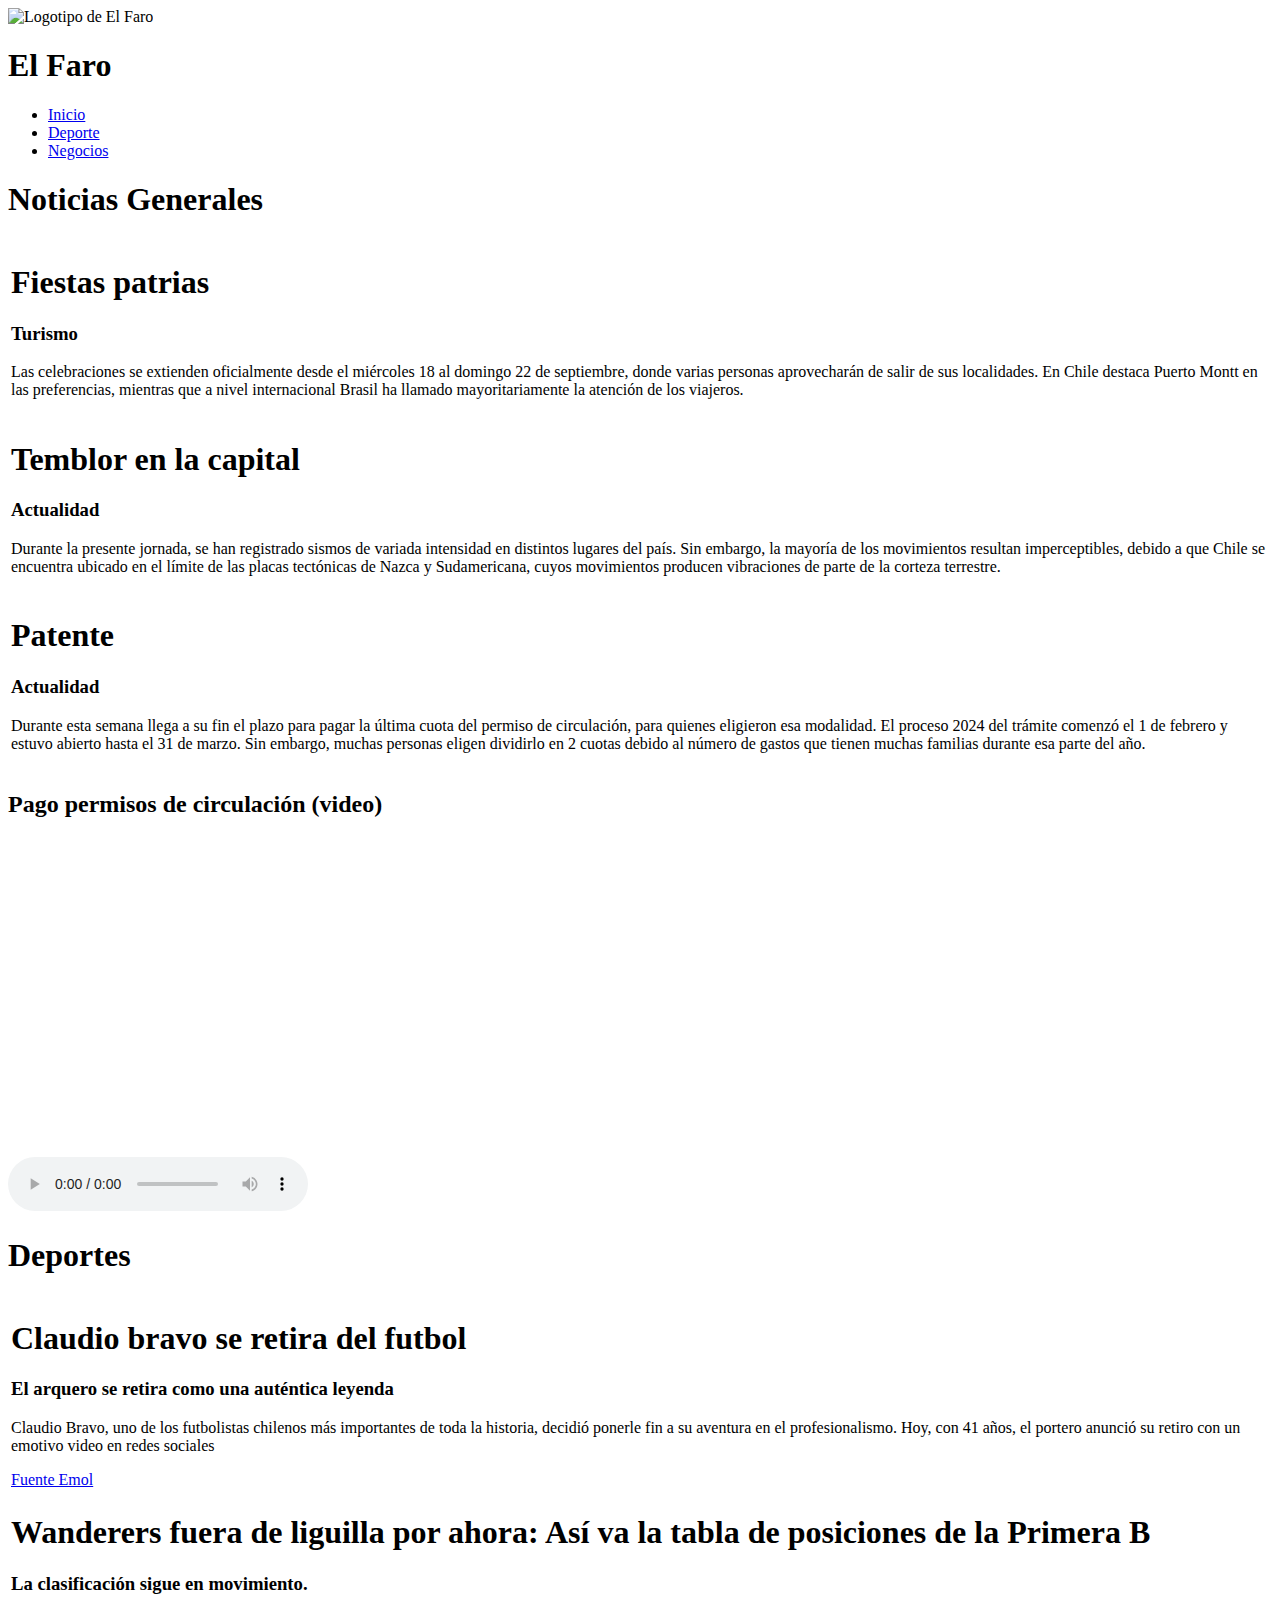
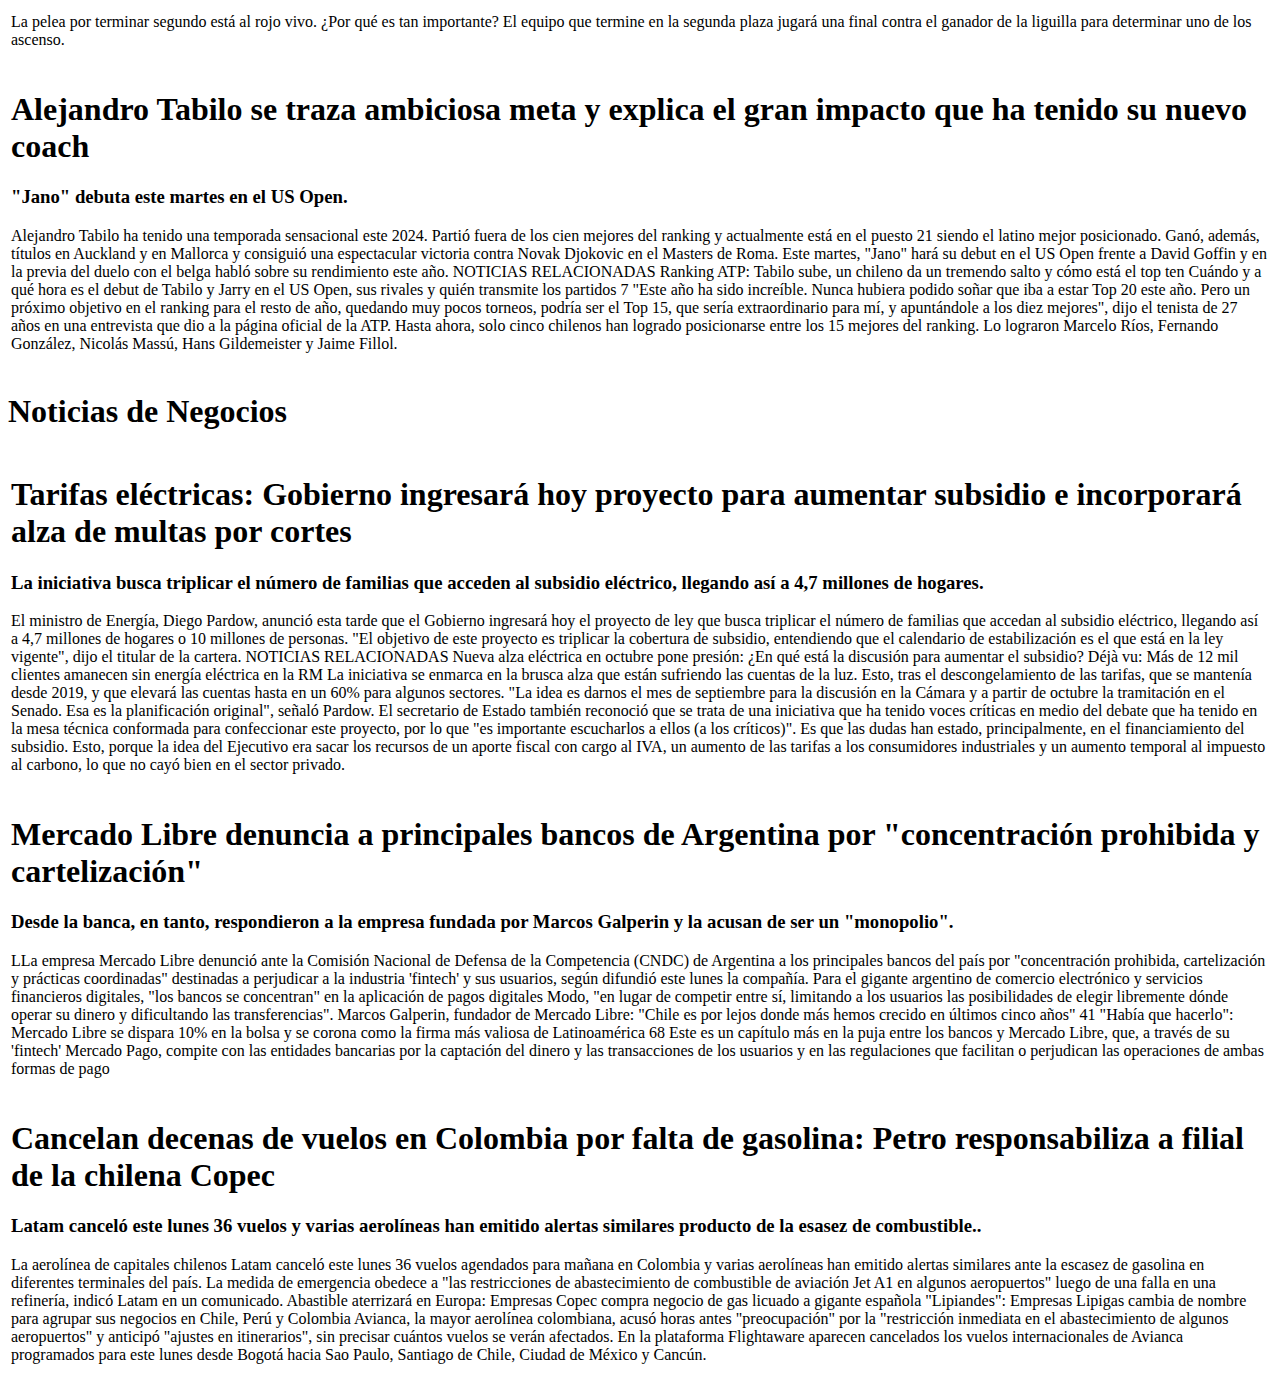
==== index.html @ 87344ebc "Update index.html" ====
<!DOCTYPE html>
<html lang="es">
<head>
    <meta charset="UTF-8">
    <meta name="viewport" content="width=device-width, initial-scale=1.0">
    <title>El Faro</title>
</head>
<body>

    <!-- Encabezado -->
    <header>
        <img src="el faro.jpg" alt="Logotipo de El Faro">
        <h1>El Faro</h1>
    </header>

    <!-- Menú de navegación -->
    <nav>
        <ul>
            <li><a href="#inicio">Inicio</a></li>
            <li><a href="#deporte">Deporte</a></li>
            <li><a href="#negocios">Negocios</a></li>
        </ul>
    </nav>

    <!-- Sección de Noticias Generales -->
    <section id="inicio">
        <h1>Noticias Generales</h1>
        <table>
               
            <tr>
                <td>
                <h1>Fiestas patrias</h1>
                <h3>Turismo</h3>
                <p> Las celebraciones se extienden oficialmente desde el miércoles 18 al domingo 22 de septiembre, donde varias personas aprovecharán de salir de sus localidades. En Chile destaca Puerto Montt en las preferencias, mientras que a nivel internacional Brasil ha llamado mayoritariamente la atención de los viajeros.</p>
                </td>
            </tr>
            <tr>
                <td>
                    <h1>Temblor en la capital</h1>
                    <h3>Actualidad</h3>
                    <p> Durante la presente jornada, se han registrado sismos de variada intensidad en distintos lugares del país.

                        Sin embargo, la mayoría de los movimientos resultan imperceptibles, debido a que Chile se encuentra ubicado en el límite de las placas tectónicas de Nazca y Sudamericana, cuyos movimientos producen vibraciones de parte de la corteza terrestre.</p>
                
                </td>
                
            </tr>
                <td>
                    <h1>Patente</h1>
                    <h3>Actualidad</h3>
                    <p> Durante esta semana llega a su fin el plazo para pagar la última cuota del permiso de circulación, para quienes eligieron esa modalidad.

                        El proceso 2024 del trámite comenzó el 1 de febrero y estuvo abierto hasta el 31 de marzo. Sin embargo, muchas personas eligen dividirlo en 2 cuotas debido al número de gastos que tienen muchas familias durante esa parte del año.</p>
                </td>
                   
            </tr>
           
            
            
        </table>
        <div>
            <h2>Pago permisos de circulación (video)</h2>
            <iframe width="560" height="315" src="https://www.youtube.com/embed/R0aeU0AOZw4?si=eF8sQjwfBRMsLirl" title="YouTube video player" frameborder="0" allow="accelerometer; autoplay; clipboard-write; encrypted-media; gyroscope; picture-in-picture; web-share" referrerpolicy="strict-origin-when-cross-origin" allowfullscreen></iframe>
                    
        </div>
        <div>
            <audio controls>
                <source src="ultimo-minuto-rcn.mp3" type="audio/mpeg">
                 Tu navegador no soporta la etiqueta de audio.
            </audio>
        </div>
        

      
    </section>

    <!-- Sección de Deportes -->
    <section id="deporte">
        <h1>Deportes</h1>
        <table>
            <tr>
                <td>
                    <h1>Claudio bravo se retira del futbol</h1>
                    <h3>El arquero se retira como una auténtica leyenda</h3>
                    <p> Claudio Bravo, uno de los futbolistas chilenos más importantes de toda la historia, decidió ponerle fin a su aventura en el profesionalismo. Hoy, con 41 años, el portero anunció su retiro con un emotivo video en redes sociales</p>

                    <a href=" https://www.emol.com/noticias/Deportes/2024/08/26/1140855/claudio-bravo-retiro-reacciones.html">Fuente Emol</a>

                </td>
                    
            </tr>
                <td>
                    <h1>Wanderers fuera de liguilla por ahora: Así va la tabla de posiciones de la Primera B</h1>
                    <h3>La clasificación sigue en movimiento.</h3>
                    <p> La pelea por terminar segundo está al rojo vivo. ¿Por qué es tan importante? El equipo que termine en la segunda plaza jugará una final contra el ganador de la liguilla para determinar uno de los ascenso.</p>
                </td>
            <tr>
                <td>
                    <h1>Alejandro Tabilo se traza ambiciosa meta y explica el gran impacto que ha tenido su nuevo coach</h1>
                    <h3>"Jano" debuta este martes en el US Open.</h3>
                    <p> Alejandro Tabilo ha tenido una temporada sensacional este 2024. Partió fuera de los cien mejores del ranking y actualmente está en el puesto 21 siendo el latino mejor posicionado. Ganó, además, títulos en Auckland y en Mallorca y consiguió una espectacular victoria contra Novak Djokovic en el Masters de Roma. Este martes, "Jano" hará su debut en el US Open frente a David Goffin y en la previa del duelo con el belga habló sobre su rendimiento este año. NOTICIAS RELACIONADAS Ranking ATP: Tabilo sube, un chileno da un tremendo salto y cómo está el top ten Cuándo y a qué hora es el debut de Tabilo y Jarry en el US Open, sus rivales y quién transmite los partidos 7 "Este año ha sido increíble. Nunca hubiera podido soñar que iba a estar Top 20 este año. Pero un próximo objetivo en el ranking para el resto de año, quedando muy pocos torneos, podría ser el Top 15, que sería extraordinario para mí, y apuntándole a los diez mejores", dijo el tenista de 27 años en una entrevista que dio a la página oficial de la ATP. Hasta ahora, solo cinco chilenos han logrado posicionarse entre los 15 mejores del ranking. Lo lograron Marcelo Ríos, Fernando González, Nicolás Massú, Hans Gildemeister y Jaime Fillol.

                    </p>
                </td>
            </tr>
            
                
        
            
        </table>
    </section>

    <!-- Sección de Negocios -->
    <section id="negocios">
        <h1>Noticias de Negocios</h1>
        <table>
            
            
            <tr>
                <td>
                    <h1>Tarifas eléctricas: Gobierno ingresará hoy proyecto para aumentar subsidio e incorporará alza de multas por cortes</h1>
                    <h3>La iniciativa busca triplicar el número de familias que acceden al subsidio eléctrico, llegando así a 4,7 millones de hogares.</h3>
                    <p> El ministro de Energía, Diego Pardow, anunció esta tarde que el Gobierno ingresará hoy el proyecto de ley que busca triplicar el número de familias que accedan al subsidio eléctrico, llegando así a 4,7 millones de hogares o 10 millones de personas. "El objetivo de este proyecto es triplicar la cobertura de subsidio, entendiendo que el calendario de estabilización es el que está en la ley vigente", dijo el titular de la cartera. NOTICIAS RELACIONADAS Nueva alza eléctrica en octubre pone presión: ¿En qué está la discusión para aumentar el subsidio? Déjà vu: Más de 12 mil clientes amanecen sin energía eléctrica en la RM La iniciativa se enmarca en la brusca alza que están sufriendo las cuentas de la luz. Esto, tras el descongelamiento de las tarifas, que se mantenía desde 2019, y que elevará las cuentas hasta en un 60% para algunos sectores. "La idea es darnos el mes de septiembre para la discusión en la Cámara y a partir de octubre la tramitación en el Senado. Esa es la planificación original", señaló Pardow. El secretario de Estado también reconoció que se trata de una iniciativa que ha tenido voces críticas en medio del debate que ha tenido en la mesa técnica conformada para confeccionar este proyecto, por lo que "es importante escucharlos a ellos (a los críticos)". Es que las dudas han estado, principalmente, en el financiamiento del subsidio. Esto, porque la idea del Ejecutivo era sacar los recursos de un aporte fiscal con cargo al IVA, un aumento de las tarifas a los consumidores industriales y un aumento temporal al impuesto al carbono, lo que no cayó bien en el sector privado.

                    </p>
                </td>
                    

            </tr>
            <tr>
                <td>
                    <h1>Mercado Libre denuncia a principales bancos de Argentina por "concentración prohibida y cartelización"</h1>
                    <h3>Desde la banca, en tanto, respondieron a la empresa fundada por Marcos Galperin y la acusan de ser un "monopolio".</h3>
                    <p> LLa empresa Mercado Libre denunció ante la Comisión Nacional de Defensa de la Competencia (CNDC) de Argentina a los principales bancos del país por "concentración prohibida, cartelización y prácticas coordinadas" destinadas a perjudicar a la industria 'fintech' y sus usuarios, según difundió este lunes la compañía. Para el gigante argentino de comercio electrónico y servicios financieros digitales, "los bancos se concentran" en la aplicación de pagos digitales Modo, "en lugar de competir entre sí, limitando a los usuarios las posibilidades de elegir libremente dónde operar su dinero y dificultando las transferencias". Marcos Galperin, fundador de Mercado Libre: "Chile es por lejos donde más hemos crecido en últimos cinco años" 41 "Había que hacerlo": Mercado Libre se dispara 10% en la bolsa y se corona como la firma más valiosa de Latinoamérica 68 Este es un capítulo más en la puja entre los bancos y Mercado Libre, que, a través de su 'fintech' Mercado Pago, compite con las entidades bancarias por la captación del dinero y las transacciones de los usuarios y en las regulaciones que facilitan o perjudican las operaciones de ambas formas de pago
                    </p>
                </td>
                    
            </tr>
            <tr>
                <td>
                    <h1>Cancelan decenas de vuelos en Colombia por falta de gasolina: Petro responsabiliza a filial de la chilena Copec</h1>
                    <h3>Latam canceló este lunes 36 vuelos y varias aerolíneas han emitido alertas similares producto de la esasez de combustible..</h3>
                    <p> La aerolínea de capitales chilenos Latam canceló este lunes 36 vuelos agendados para mañana en Colombia y varias aerolíneas han emitido alertas similares ante la escasez de gasolina en diferentes terminales del país. La medida de emergencia obedece a "las restricciones de abastecimiento de combustible de aviación Jet A1 en algunos aeropuertos" luego de una falla en una refinería, indicó Latam en un comunicado. Abastible aterrizará en Europa: Empresas Copec compra negocio de gas licuado a gigante española "Lipiandes": Empresas Lipigas cambia de nombre para agrupar sus negocios en Chile, Perú y Colombia Avianca, la mayor aerolínea colombiana, acusó horas antes "preocupación" por la "restricción inmediata en el abastecimiento de algunos aeropuertos" y anticipó "ajustes en itinerarios", sin precisar cuántos vuelos se verán afectados. En la plataforma Flightaware aparecen cancelados los vuelos internacionales de Avianca programados para este lunes desde Bogotá hacia Sao Paulo, Santiago de Chile, Ciudad de México y Cancún.
                        

                    </p>
                </td>
                    
         </tr>
            
                
           
            
        </table>
    </section>

</body>
</html>
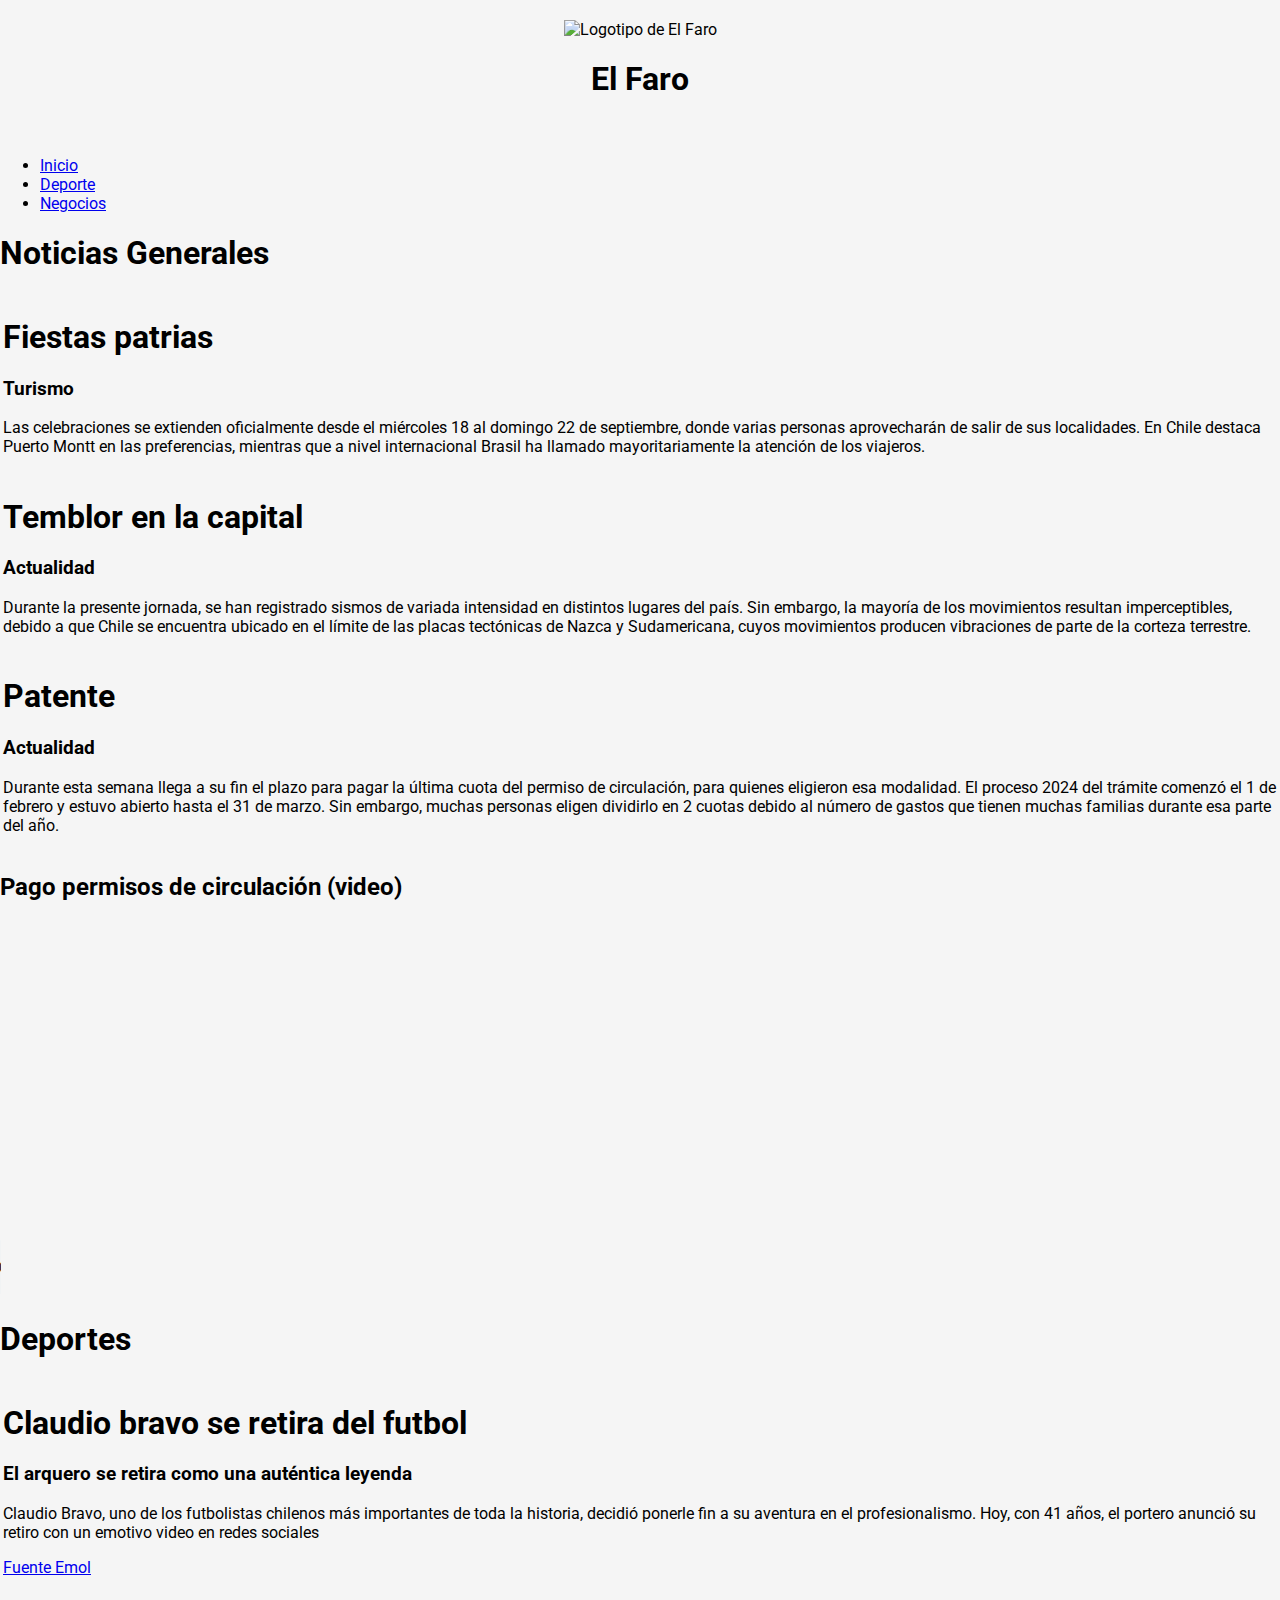
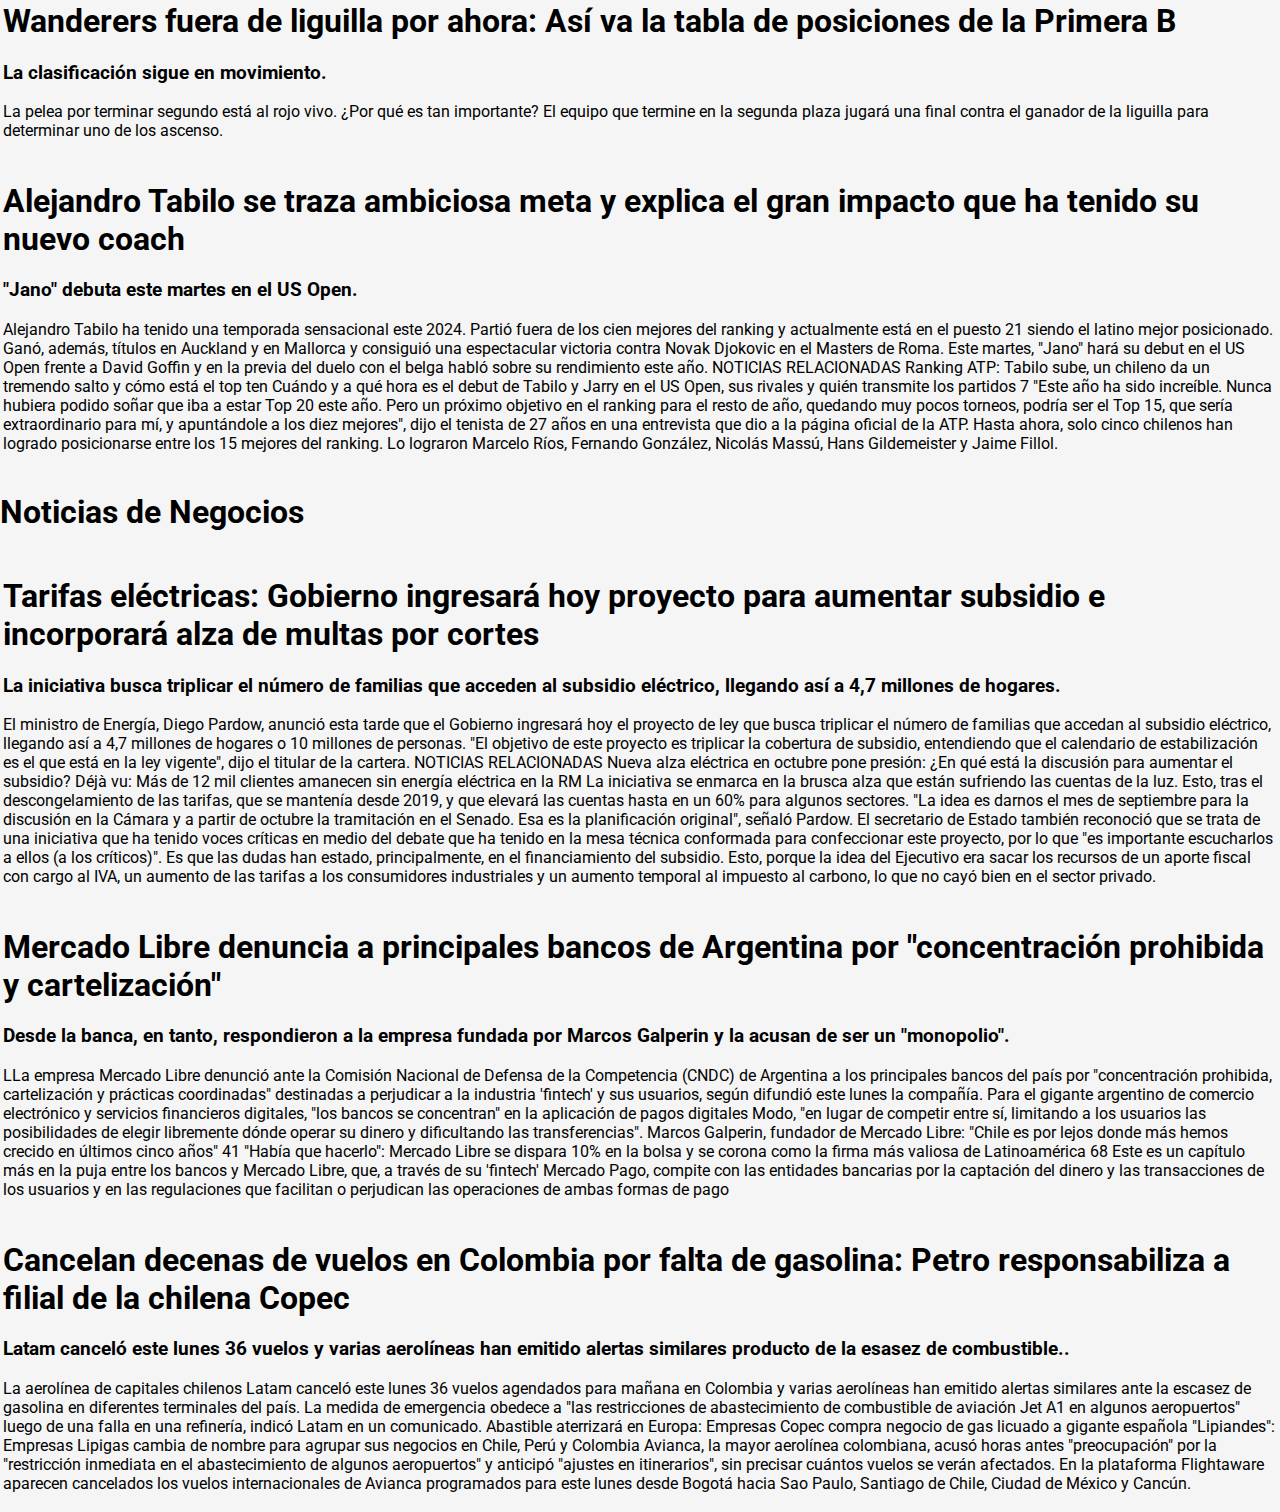
==== commit ee9ed182: "Update index.html" ====
--- a/index.html
+++ b/index.html
@@ -4,6 +4,26 @@
     <meta charset="UTF-8">
     <meta name="viewport" content="width=device-width, initial-scale=1.0">
     <title>El Faro</title>
+    <link rel="preconnect" href="https://fonts.googleapis.com">
+    <link rel="preconnect" href="https://fonts.gstatic.com" crossorigin>
+    <link href="https://fonts.googleapis.com/css2?family=Roboto:ital,wght@0,100;0,300;0,400;0,500;0,700;0,900;1,100;1,300;1,400;1,500;1,700;1,900&display=swap" rel="stylesheet">
+    <style>
+        body {
+                font-family: 'Roboto', sans-serif;
+                background-color: #f5f5f5;
+                margin: 0;
+                padding: 0;
+            }
+        header {
+            text-align: center;
+            padding: 20px;
+        }
+
+            h1, h2, h3 {
+            font-weight: 700;
+        }
+
+    </style>
 </head>
 <body>
 
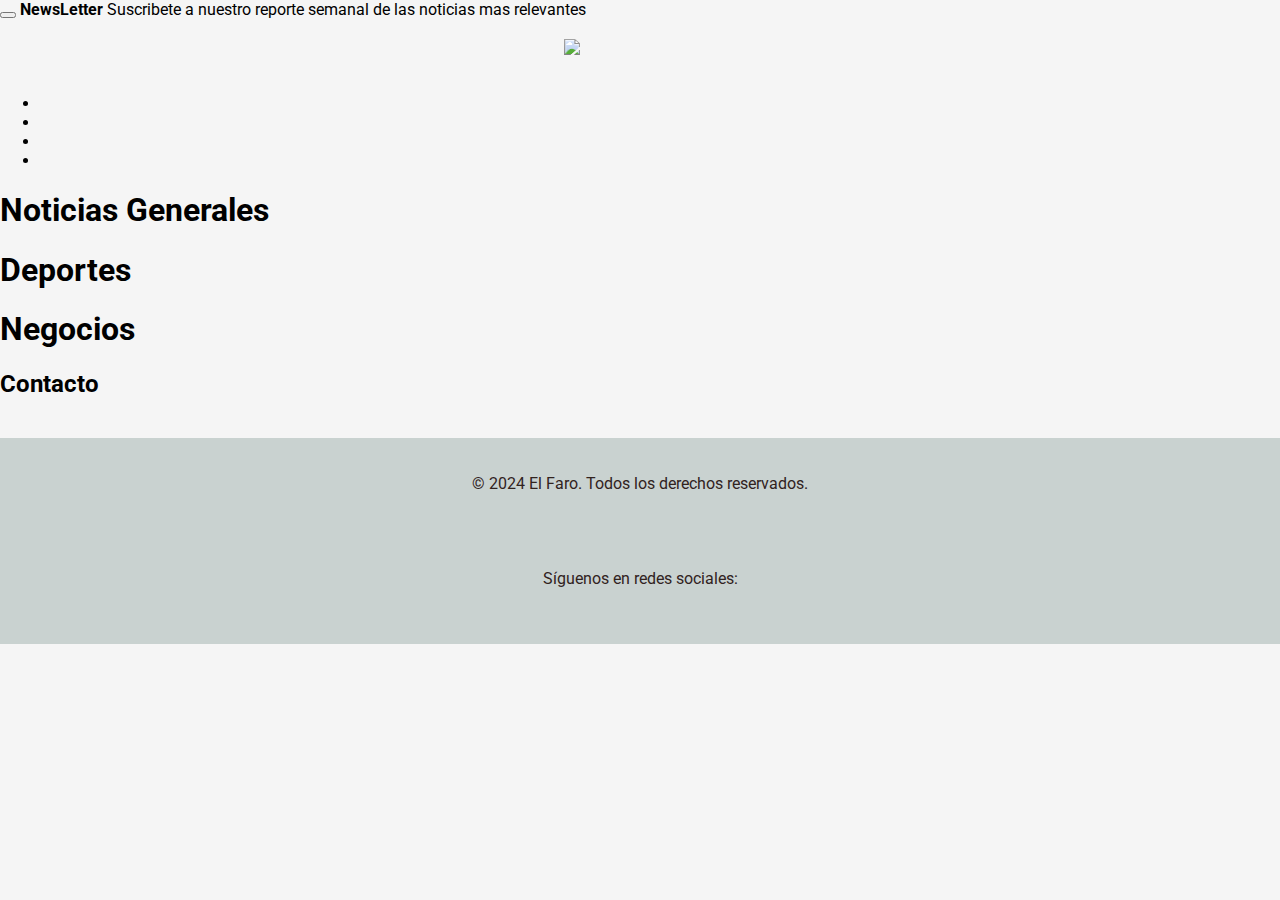
==== commit 86e44065: "Add files via upload" ====
--- a/index.html
+++ b/index.html
@@ -4,175 +4,233 @@
     <meta charset="UTF-8">
     <meta name="viewport" content="width=device-width, initial-scale=1.0">
     <title>El Faro</title>
+    <link rel="stylesheet" href="https://cdn.jsdelivr.net/npm/bulma@0.9.3/css/bulma.min.css">
+    <link rel="stylesheet" href="styles.css">
     <link rel="preconnect" href="https://fonts.googleapis.com">
     <link rel="preconnect" href="https://fonts.gstatic.com" crossorigin>
     <link href="https://fonts.googleapis.com/css2?family=Roboto:ital,wght@0,100;0,300;0,400;0,500;0,700;0,900;1,100;1,300;1,400;1,500;1,700;1,900&display=swap" rel="stylesheet">
-    <style>
-        body {
-                font-family: 'Roboto', sans-serif;
-                background-color: #f5f5f5;
-                margin: 0;
-                padding: 0;
-            }
-        header {
-            text-align: center;
-            padding: 20px;
-        }
-
-            h1, h2, h3 {
-            font-weight: 700;
-        }
-
-    </style>
+    <!-- Incluir jQuery desde CDN -->
+    <script src="https://code.jquery.com/jquery-3.6.0.min.js"></script>
 </head>
 <body>
+    <!-- Sección superior de avisos -->
+    <div class="notification is-info">
+        <button class="delete"></button>
+        <strong>NewsLetter</strong> Suscribete a nuestro reporte semanal de las noticias mas relevantes
+    </div>
 
     <!-- Encabezado -->
-    <header>
-        <img src="el faro.jpg" alt="Logotipo de El Faro">
-        <h1>El Faro</h1>
-    </header>
+    <header class="navbar is-primary">
+        <div class="navbar-brand">
+          <a class="navbar-item">
+            <img src="el_faro.jpg" alt="Logotipo de El Faro" width="112" height="28">
+          </a>
+        </div>
+        <div class="navbar-end">
+          <div class="navbar-item">
+            <div id="reloj" class="is-size-4 has-text-white"></div>
+          </div>
+        </div>
+      </header>
 
     <!-- Menú de navegación -->
-    <nav>
+   
+    <div class="tabs is-centered">
         <ul>
-            <li><a href="#inicio">Inicio</a></li>
-            <li><a href="#deporte">Deporte</a></li>
-            <li><a href="#negocios">Negocios</a></li>
+          <li class="is-active"><a href="#inicio">Inicio</a></li>
+          <li><a href="#deporte">Deporte</a></li>
+          <li><a href="#negocios">Negocios</a></li>
+          <li><a href="#contacto">Contacto</a></li>
         </ul>
-    </nav>
+      </div>
+      
 
     <!-- Sección de Noticias Generales -->
-    <section id="inicio">
-        <h1>Noticias Generales</h1>
-        <table>
-               
-            <tr>
-                <td>
-                <h1>Fiestas patrias</h1>
-                <h3>Turismo</h3>
-                <p> Las celebraciones se extienden oficialmente desde el miércoles 18 al domingo 22 de septiembre, donde varias personas aprovecharán de salir de sus localidades. En Chile destaca Puerto Montt en las preferencias, mientras que a nivel internacional Brasil ha llamado mayoritariamente la atención de los viajeros.</p>
-                </td>
-            </tr>
-            <tr>
-                <td>
-                    <h1>Temblor en la capital</h1>
-                    <h3>Actualidad</h3>
-                    <p> Durante la presente jornada, se han registrado sismos de variada intensidad en distintos lugares del país.
-
-                        Sin embargo, la mayoría de los movimientos resultan imperceptibles, debido a que Chile se encuentra ubicado en el límite de las placas tectónicas de Nazca y Sudamericana, cuyos movimientos producen vibraciones de parte de la corteza terrestre.</p>
-                
-                </td>
-                
-            </tr>
-                <td>
-                    <h1>Patente</h1>
-                    <h3>Actualidad</h3>
-                    <p> Durante esta semana llega a su fin el plazo para pagar la última cuota del permiso de circulación, para quienes eligieron esa modalidad.
-
-                        El proceso 2024 del trámite comenzó el 1 de febrero y estuvo abierto hasta el 31 de marzo. Sin embargo, muchas personas eligen dividirlo en 2 cuotas debido al número de gastos que tienen muchas familias durante esa parte del año.</p>
-                </td>
-                   
-            </tr>
+ 
+      
+    <div class="seccion">
+        <h1 class="titulo-seccion">Noticias Generales</h1>
+        <section id="inicio">
+            <!-- Formulario para agregar artículos -->
+            <form id="formArticulos">
+                <label for="titulo">Título:</label>
+                <input type="text" id="titulo" required>
+                <label for="descripcion">Descripción:</label>
+                <input type="text" id="descripcion" required>
+                <button type="submit">Agregar artículo</button>
+            </form>
+
+            <!-- Contador de artículos -->
+            <p>Artículos en total: <span id="contadorArticulos">3</span></p>
            
-            
-            
-        </table>
-        <div>
-            <h2>Pago permisos de circulación (video)</h2>
-            <iframe width="560" height="315" src="https://www.youtube.com/embed/R0aeU0AOZw4?si=eF8sQjwfBRMsLirl" title="YouTube video player" frameborder="0" allow="accelerometer; autoplay; clipboard-write; encrypted-media; gyroscope; picture-in-picture; web-share" referrerpolicy="strict-origin-when-cross-origin" allowfullscreen></iframe>
+
+            <table id="listaArticulos">
+                <tr>
+                    <td>
+                        <h1 class="titulo">Fiestas patrias</h1>
+                        <div class="descripcion">
+                            <h3>Turismo</h3>
+                            <p>Las celebraciones se extienden desde el miércoles 18 al domingo 22 de septiembre...</p>
+                        </div>
+                    </td>
+                </tr>
+                <tr>
+                    <td>
+                        <h1 class="titulo">Temblor en la capital</h1>
+                        <div class="descripcion">
+                            <h3>Actualidad</h3>
+                            <p>Durante la presente jornada, se han registrado sismos de variada intensidad...</p>
+                        </div>
+                    </td>
+                </tr>
+                <tr>
+                    <td>
+                        <h1 class="titulo">Patente</h1>
+                        <div class="descripcion">
+                            <h3>Actualidad</h3>
+                            <p>Durante esta semana llega a su fin el plazo para pagar la última cuota del permiso...</p>
+                            <h2>Pago permisos de circulación (video)</h2>
+                            <iframe width="560" height="315" src="https://www.youtube.com/embed/R0aeU0AOZw4?si=eF8sQjwfBRMsLirl" title="YouTube video player" frameborder="0" allow="accelerometer; autoplay; clipboard-write; encrypted-media; gyroscope; picture-in-picture; web-share" referrerpolicy="strict-origin-when-cross-origin" allowfullscreen></iframe>
+                                    
+                        </div>
                     
-        </div>
-        <div>
-            <audio controls>
-                <source src="ultimo-minuto-rcn.mp3" type="audio/mpeg">
-                 Tu navegador no soporta la etiqueta de audio.
-            </audio>
-        </div>
-        
-
+                    </td>
+                </tr>
+            </table>
+        </section>
+    </div>
+    <div class="seccion">
+    </div>
+        <h1 class="titulo-seccion">Deportes</h1>
+        <section id="deporte">
+            <!-- Formulario para agregar artículos -->
+            <form id="formArticulos">
+                <label for="titulo">Título:</label>
+                <input type="text" id="titulo" required>
+                <label for="descripcion">Descripción:</label>
+                <input type="text" id="descripcion" required>
+                <button type="submit">Agregar artículo</button>
+            </form>
+
+            <!-- Contador de artículos -->
+            <p>Artículos en total: <span id="contadorArticulos">3</span></p>
+
+            <table id="listaArticulos">
+                <tr>
+                    <td>
+                        <h1 class="titulo">Claudio bravo se retira del futbol</h1>
+                        <div class="descripcion">
+                            <h3>El arquero se retira como una auténtica leyenda</h3>
+                            <p>Claudio Bravo, uno de los futbolistas chilenos más importantes de toda la historia, decidió ponerle fin a su aventura en el profesionalismo. Hoy, con 41 años, el portero anunció su retiro con un emotivo video en redes sociales</p>
+                            <a href=" https://www.emol.com/noticias/Deportes/2024/08/26/1140855/claudio-bravo-retiro-reacciones.html">Fuente Emol</a>
+                        </div>
+                    </td>
+                </tr>
+                <tr>
+                    <td>
+                        <h1 class="titulo">Wanderers fuera de liguilla por ahora: Así va la tabla de posiciones de la Primera B</h1>
+                        <div class="descripcion">
+                            <h3>La clasificación sigue en movimiento.</h3>
+                            <p>La pelea por terminar segundo está al rojo vivo. ¿Por qué es tan importante? El equipo que termine en la segunda plaza jugará una final contra el ganador de la liguilla para determi...</p>
+                        </div>
+                    </td>
+                </tr>
+                <tr>
+                    <td>
+                        <h1 class="titulo">Alejandro Tabilo se traza ambiciosa meta y explica el gran impacto que ha tenido su nuevo coach</h1>
+                        <div class="descripcion">
+                            <h3>"Jano" debuta este martes en el US Open.</h3>
+                            <p>Alejandro Tabilo ha tenido una temporada sensacional este 2024. Partió fuera de los cien mejores del ranking y actualmente está en el puesto 21 siendo el latino mejor posicionado. Ganó, además, títulos en Auckland y en Mallorca y consiguió una espectacular victoria contra Novak Djokovic en el Masters de Roma. Este martes, "Jano" hará su debut en el US Open frente a David Goffin y en la previa del duelo con el belga habló sobre su rendimiento este año. NOTICIAS RELACIONADAS Ranking ATP: Tabilo sube, un chileno da un tremendo salto y cómo está el top ten Cuándo y a qué hora es el debut de Tabilo y Jarry en el US Open, sus rivales y quién transmite los partidos 7 "Este año ha sido increíble. Nunca hubiera podido soñar que iba a estar Top 20 este año. Pero un próximo objetivo en el ranking para el resto de año, quedando muy pocos torneos, podría ser el Top 15, que sería extraordinario para mí, y apuntándole a los diez mejores", dijo el tenista de 27 años en una entrevista que dio a la página oficial de la ATP. Hasta ahora, solo cinco chilenos han logrado posicionarse entre los 15 mejores del ranking. Lo lograron Marcelo Ríos, Fernando González, Nicolás Massú, Hans Gildemeister y Jaime Fillol</p>
+                        </div>
+                    </td>
+                </tr>
+            </table>
+        </section>
+    </div>
+    
       
+    <div class="seccion"></div>
+        <h1 class="titulo-seccion">Negocios</h1>
+        <section id="negocios">
+            <!-- Formulario para agregar artículos -->
+            <form id="formArticulos">
+                <label for="titulo">Título:</label>
+                <input type="text" id="titulo" required>
+                <label for="descripcion">Descripción:</label>
+                <input type="text" id="descripcion" required>
+                <button type="submit">Agregar artículo</button>
+            </form>
+
+            <!-- Contador de artículos -->
+            <p>Artículos en total: <span id="contadorArticulos">3</span></p>
+
+            <table id="listaArticulos">
+                <tr>
+                    <td>
+                        <h1 class="titulo">Tarifas eléctricas: Gobierno ingresará hoy proyecto para aumentar subsidio e incorporará alza de multas por cortes</h1>
+                        <div class="descripcion">
+                            <h3>La iniciativa busca triplicar el número de familias que acceden al subsidio eléctrico, llegando así a 4,7 millones de hogares.</h3>
+                            <p>El ministro de Energía, Diego Pardow, anunció esta tarde que el Gobierno ingresará hoy el proyecto de ley que busca triplicar el número de familias que accedan al subsidio eléctrico...</p>
+                        </div>
+                    </td>
+                </tr>
+                <tr>
+                    <td>
+                        <h1 class="titulo">Mercado Libre denuncia a principales bancos de Argentina por "concentración prohibida y cartelización</h1>
+                        <div class="descripcion">
+                            <h3>Desde la banca, en tanto, respondieron a la empresa fundada por Marcos Galperin y la acusan de ser un "monopolio".</h3>
+                            <p>La empresa Mercado Libre denunció ante la Comisión Nacional de Defensa de la Competencia (CNDC) de Argentina a los principales bancos del país por "concentración prohibida, cartelización y prácticas coordinadas" destinadas a perjudicar a la industria 'fintech' y sus usuarios, según difundió este lunes la compañía. Para el gigante argentino de comercio electrónico y servicios financieros digitales, "los bancos se concentran" en la aplicación de pagos digitales Modo, "en lugar de competir entre sí, limitando a los usuarios las posibilidades de elegir libremente dónde operar su dinero y dificultando las transferencias". Marcos Galperin, fundador de Mercado Libre: "Chile es por lejos donde más hemos crecido en últimos cinco años" 41 "Había que hacerlo": Mercado Libre se dispara 10% en la bolsa y se corona como la firma más valiosa de Latinoamérica 68 Este es un capítulo más en la puja entre los bancos y Mercado Libre, que, a través de su 'fintech' Mercado Pago, compite con las entidades bancarias por la captación del dinero y las transacciones de los usuarios y en las regulaciones que facilitan o perjudican las operaciones de ambas formas...</p>
+                        </div>
+                    </td>
+                </tr>
+                <tr>
+                    <td>
+                        <h1 class="titulo">Cancelan decenas de vuelos en Colombia por falta de gasolina: Petro responsabiliza a filial de la chilena Copec</h1>
+                        <div class="descripcion">
+                            <h3>Latam canceló este lunes 36 vuelos y varias aerolíneas han emitido alertas similares producto de la esasez de combustible</h3>
+                            <p>La aerolínea de capitales chilenos Latam canceló este lunes 36 vuelos agendados para mañana en Colombia y varias aerolíneas han emitido alertas similares ante la escasez de gasolina en diferentes terminales del país</p>
+                        </div>
+                    </td>
+                </tr>
+            </table>
+        </section>
+    </div>
+
+  
+
+<!-- Sección de Contacto -->
+<div class="seccion">
+    <h2 class="titulo-seccion">Contacto</h2>
+    <section id="contacto">
+        <form id="formContacto">
+            <label for="nombre">Nombre:</label>
+            <input type="text" id="nombre" required>
+            <label for="mensaje">Mensaje:</label>
+            <textarea id="mensaje" required></textarea>
+            <button type="submit">Enviar</button>
+        </form>
     </section>
-
-    <!-- Sección de Deportes -->
-    <section id="deporte">
-        <h1>Deportes</h1>
-        <table>
-            <tr>
-                <td>
-                    <h1>Claudio bravo se retira del futbol</h1>
-                    <h3>El arquero se retira como una auténtica leyenda</h3>
-                    <p> Claudio Bravo, uno de los futbolistas chilenos más importantes de toda la historia, decidió ponerle fin a su aventura en el profesionalismo. Hoy, con 41 años, el portero anunció su retiro con un emotivo video en redes sociales</p>
-
-                    <a href=" https://www.emol.com/noticias/Deportes/2024/08/26/1140855/claudio-bravo-retiro-reacciones.html">Fuente Emol</a>
-
-                </td>
-                    
-            </tr>
-                <td>
-                    <h1>Wanderers fuera de liguilla por ahora: Así va la tabla de posiciones de la Primera B</h1>
-                    <h3>La clasificación sigue en movimiento.</h3>
-                    <p> La pelea por terminar segundo está al rojo vivo. ¿Por qué es tan importante? El equipo que termine en la segunda plaza jugará una final contra el ganador de la liguilla para determinar uno de los ascenso.</p>
-                </td>
-            <tr>
-                <td>
-                    <h1>Alejandro Tabilo se traza ambiciosa meta y explica el gran impacto que ha tenido su nuevo coach</h1>
-                    <h3>"Jano" debuta este martes en el US Open.</h3>
-                    <p> Alejandro Tabilo ha tenido una temporada sensacional este 2024. Partió fuera de los cien mejores del ranking y actualmente está en el puesto 21 siendo el latino mejor posicionado. Ganó, además, títulos en Auckland y en Mallorca y consiguió una espectacular victoria contra Novak Djokovic en el Masters de Roma. Este martes, "Jano" hará su debut en el US Open frente a David Goffin y en la previa del duelo con el belga habló sobre su rendimiento este año. NOTICIAS RELACIONADAS Ranking ATP: Tabilo sube, un chileno da un tremendo salto y cómo está el top ten Cuándo y a qué hora es el debut de Tabilo y Jarry en el US Open, sus rivales y quién transmite los partidos 7 "Este año ha sido increíble. Nunca hubiera podido soñar que iba a estar Top 20 este año. Pero un próximo objetivo en el ranking para el resto de año, quedando muy pocos torneos, podría ser el Top 15, que sería extraordinario para mí, y apuntándole a los diez mejores", dijo el tenista de 27 años en una entrevista que dio a la página oficial de la ATP. Hasta ahora, solo cinco chilenos han logrado posicionarse entre los 15 mejores del ranking. Lo lograron Marcelo Ríos, Fernando González, Nicolás Massú, Hans Gildemeister y Jaime Fillol.
-
-                    </p>
-                </td>
-            </tr>
-            
-                
-        
-            
-        </table>
-    </section>
-
-    <!-- Sección de Negocios -->
-    <section id="negocios">
-        <h1>Noticias de Negocios</h1>
-        <table>
-            
-            
-            <tr>
-                <td>
-                    <h1>Tarifas eléctricas: Gobierno ingresará hoy proyecto para aumentar subsidio e incorporará alza de multas por cortes</h1>
-                    <h3>La iniciativa busca triplicar el número de familias que acceden al subsidio eléctrico, llegando así a 4,7 millones de hogares.</h3>
-                    <p> El ministro de Energía, Diego Pardow, anunció esta tarde que el Gobierno ingresará hoy el proyecto de ley que busca triplicar el número de familias que accedan al subsidio eléctrico, llegando así a 4,7 millones de hogares o 10 millones de personas. "El objetivo de este proyecto es triplicar la cobertura de subsidio, entendiendo que el calendario de estabilización es el que está en la ley vigente", dijo el titular de la cartera. NOTICIAS RELACIONADAS Nueva alza eléctrica en octubre pone presión: ¿En qué está la discusión para aumentar el subsidio? Déjà vu: Más de 12 mil clientes amanecen sin energía eléctrica en la RM La iniciativa se enmarca en la brusca alza que están sufriendo las cuentas de la luz. Esto, tras el descongelamiento de las tarifas, que se mantenía desde 2019, y que elevará las cuentas hasta en un 60% para algunos sectores. "La idea es darnos el mes de septiembre para la discusión en la Cámara y a partir de octubre la tramitación en el Senado. Esa es la planificación original", señaló Pardow. El secretario de Estado también reconoció que se trata de una iniciativa que ha tenido voces críticas en medio del debate que ha tenido en la mesa técnica conformada para confeccionar este proyecto, por lo que "es importante escucharlos a ellos (a los críticos)". Es que las dudas han estado, principalmente, en el financiamiento del subsidio. Esto, porque la idea del Ejecutivo era sacar los recursos de un aporte fiscal con cargo al IVA, un aumento de las tarifas a los consumidores industriales y un aumento temporal al impuesto al carbono, lo que no cayó bien en el sector privado.
-
-                    </p>
-                </td>
-                    
-
-            </tr>
-            <tr>
-                <td>
-                    <h1>Mercado Libre denuncia a principales bancos de Argentina por "concentración prohibida y cartelización"</h1>
-                    <h3>Desde la banca, en tanto, respondieron a la empresa fundada por Marcos Galperin y la acusan de ser un "monopolio".</h3>
-                    <p> LLa empresa Mercado Libre denunció ante la Comisión Nacional de Defensa de la Competencia (CNDC) de Argentina a los principales bancos del país por "concentración prohibida, cartelización y prácticas coordinadas" destinadas a perjudicar a la industria 'fintech' y sus usuarios, según difundió este lunes la compañía. Para el gigante argentino de comercio electrónico y servicios financieros digitales, "los bancos se concentran" en la aplicación de pagos digitales Modo, "en lugar de competir entre sí, limitando a los usuarios las posibilidades de elegir libremente dónde operar su dinero y dificultando las transferencias". Marcos Galperin, fundador de Mercado Libre: "Chile es por lejos donde más hemos crecido en últimos cinco años" 41 "Había que hacerlo": Mercado Libre se dispara 10% en la bolsa y se corona como la firma más valiosa de Latinoamérica 68 Este es un capítulo más en la puja entre los bancos y Mercado Libre, que, a través de su 'fintech' Mercado Pago, compite con las entidades bancarias por la captación del dinero y las transacciones de los usuarios y en las regulaciones que facilitan o perjudican las operaciones de ambas formas de pago
-                    </p>
-                </td>
-                    
-            </tr>
-            <tr>
-                <td>
-                    <h1>Cancelan decenas de vuelos en Colombia por falta de gasolina: Petro responsabiliza a filial de la chilena Copec</h1>
-                    <h3>Latam canceló este lunes 36 vuelos y varias aerolíneas han emitido alertas similares producto de la esasez de combustible..</h3>
-                    <p> La aerolínea de capitales chilenos Latam canceló este lunes 36 vuelos agendados para mañana en Colombia y varias aerolíneas han emitido alertas similares ante la escasez de gasolina en diferentes terminales del país. La medida de emergencia obedece a "las restricciones de abastecimiento de combustible de aviación Jet A1 en algunos aeropuertos" luego de una falla en una refinería, indicó Latam en un comunicado. Abastible aterrizará en Europa: Empresas Copec compra negocio de gas licuado a gigante española "Lipiandes": Empresas Lipigas cambia de nombre para agrupar sus negocios en Chile, Perú y Colombia Avianca, la mayor aerolínea colombiana, acusó horas antes "preocupación" por la "restricción inmediata en el abastecimiento de algunos aeropuertos" y anticipó "ajustes en itinerarios", sin precisar cuántos vuelos se verán afectados. En la plataforma Flightaware aparecen cancelados los vuelos internacionales de Avianca programados para este lunes desde Bogotá hacia Sao Paulo, Santiago de Chile, Ciudad de México y Cancún.
-                        
-
-                    </p>
-                </td>
-                    
-         </tr>
-            
-                
-           
-            
-        </table>
-    </section>
+</div>
+
+   
+
+    <!-- Footer -->
+    <footer>
+        <p>&copy; 2024 El Faro. Todos los derechos reservados.</p>
+        <footer class="footer">
+  <div class="content has-text-centered">
+   
+    <p>Síguenos en redes sociales:</p>
+    <a href="#"><i class="fab fa-facebook"></i></a>
+    <a href="#"><i class="fab fa-twitter"></i></a>
+    <a href="#"><i class="fab fa-instagram"></i></a>
+  </div>
+</footer>
+    </footer>
+
+     
+    <!-- Vinculo al archivo JavaScript -->
+    <script src="script.js"></script>
 
 </body>
 </html>
--- a/styles.css
+++ b/styles.css
@@ -0,0 +1,115 @@
+body {
+    font-family: 'Roboto', sans-serif;
+    background-color: #f5f5f5;
+    margin: 0;
+    padding: 0;
+}
+
+header {
+    text-align: center;
+    padding: 20px;
+    position: relative;
+}
+
+h1, h2, h3 {
+    font-weight: 700;
+}
+
+p, a {
+    font-weight: 400;
+}
+
+nav ul {
+    list-style-type: none;
+    padding: 0;
+    margin: 0;
+    text-align: center;
+    background-color: #ffffff;
+    padding: 10px 0;
+}
+
+nav ul li {
+    display: inline;
+    margin: 0 15px;
+}
+
+nav ul li a {
+    text-decoration: none;
+    color: #000;
+    font-weight: bold;
+}
+
+table {
+    width: 100%;
+    border-collapse: separate;
+    border-spacing: 15px;
+}
+
+table td {
+    background-color: #ffffff;
+    padding: 15px;
+    border-radius: 8px;
+    transition: background-color 0.3s ease, color 0.3s ease;
+}
+
+table td:hover {
+    background-color: #000000;
+    color: #ffffff;
+}
+
+a {
+    text-decoration: underline;
+    color: whitesmoke;
+}
+
+a:hover {
+    font-weight: bold;
+    text-decoration: none;
+}
+
+footer {
+    background-color: #c9d2d0;
+    color: #31231e;
+    text-align: center;
+    padding: 20px;
+    margin-top: 40px;
+}
+
+#reloj {
+    font-size: 20px;
+    position: absolute;
+    right: 20px;
+    top: 20px;
+}
+
+form {
+    margin: 20px 0;
+}
+
+.descripcion {
+    display: none; /* Ocultamos las descripciones por defecto */
+    padding-top: 10px;
+}
+
+.titulo:hover {
+    cursor: pointer;
+    text-decoration: underline;
+}
+
+.titulo {
+    transition: color 0.3s ease;
+}
+
+.titulo:hover {
+    color: #007BFF;
+}
+
+.titulo-seccion:hover {
+    cursor: pointer;
+    color: #007BFF;
+}
+
+section {
+    display: none; /* Ocultar secciones por defecto */
+    padding-top: 10px;
+}
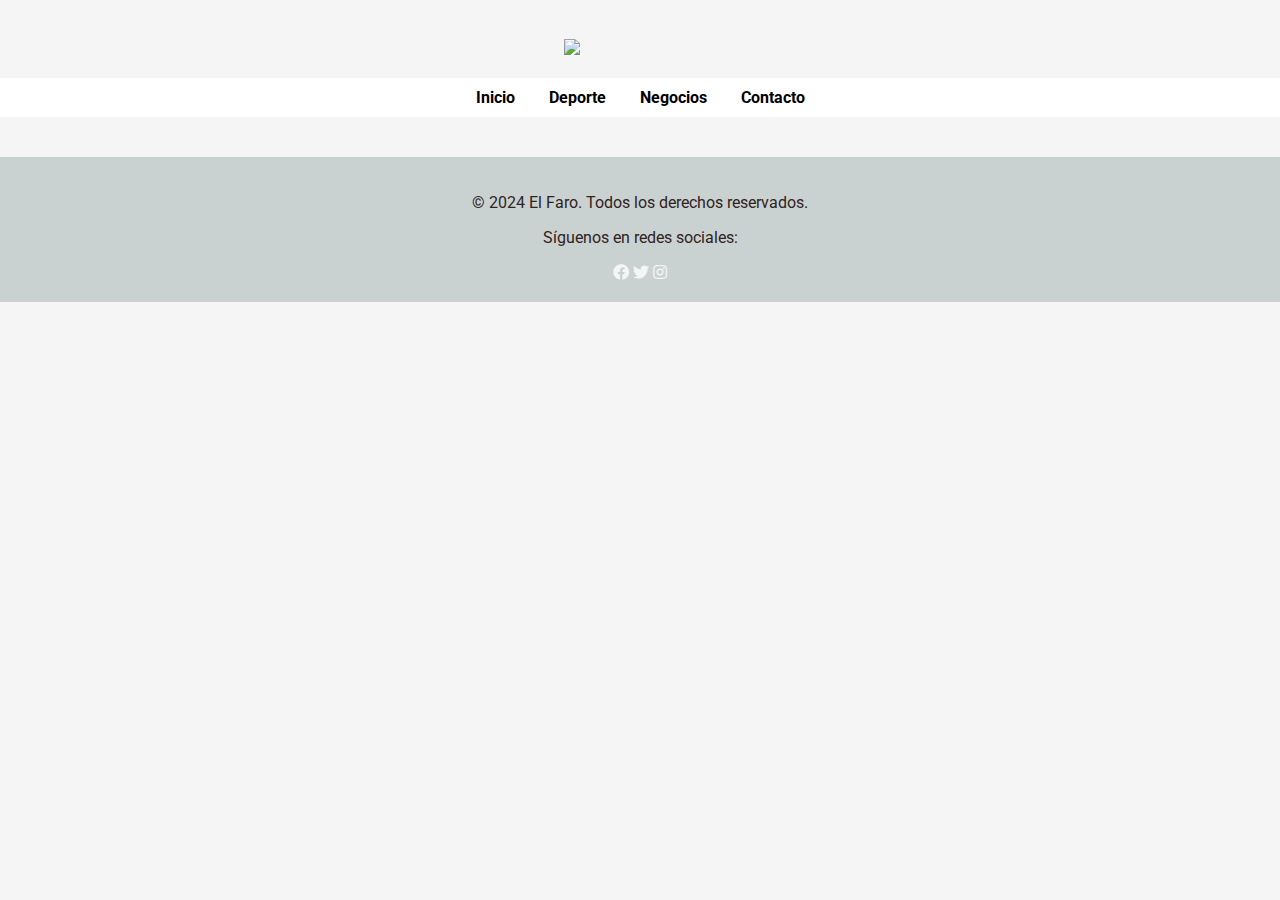
==== commit a214e93f: "Update index.html" ====
--- a/index.html
+++ b/index.html
@@ -4,233 +4,187 @@
     <meta charset="UTF-8">
     <meta name="viewport" content="width=device-width, initial-scale=1.0">
     <title>El Faro</title>
+    <link rel="stylesheet" href="styles.css">
+    <link rel="stylesheet" href="styles.scss">
     <link rel="stylesheet" href="https://cdn.jsdelivr.net/npm/bulma@0.9.3/css/bulma.min.css">
-    <link rel="stylesheet" href="styles.css">
+    <link rel="stylesheet" href="https://cdnjs.cloudflare.com/ajax/libs/font-awesome/5.15.4/css/all.min.css">
     <link rel="preconnect" href="https://fonts.googleapis.com">
     <link rel="preconnect" href="https://fonts.gstatic.com" crossorigin>
-    <link href="https://fonts.googleapis.com/css2?family=Roboto:ital,wght@0,100;0,300;0,400;0,500;0,700;0,900;1,100;1,300;1,400;1,500;1,700;1,900&display=swap" rel="stylesheet">
-    <!-- Incluir jQuery desde CDN -->
+    <link href="https://fonts.googleapis.com/css2?family=Roboto:wght@400;700&display=swap" rel="stylesheet">
     <script src="https://code.jquery.com/jquery-3.6.0.min.js"></script>
+    
 </head>
 <body>
+
     <!-- Sección superior de avisos -->
-    <div class="notification is-info">
-        <button class="delete"></button>
-        <strong>NewsLetter</strong> Suscribete a nuestro reporte semanal de las noticias mas relevantes
-    </div>
-
-    <!-- Encabezado -->
-    <header class="navbar is-primary">
-        <div class="navbar-brand">
-          <a class="navbar-item">
-            <img src="el_faro.jpg" alt="Logotipo de El Faro" width="112" height="28">
-          </a>
-        </div>
-        <div class="navbar-end">
-          <div class="navbar-item">
-            <div id="reloj" class="is-size-4 has-text-white"></div>
-          </div>
-        </div>
-      </header>
-
-    <!-- Menú de navegación -->
-   
-    <div class="tabs is-centered">
-        <ul>
-          <li class="is-active"><a href="#inicio">Inicio</a></li>
-          <li><a href="#deporte">Deporte</a></li>
-          <li><a href="#negocios">Negocios</a></li>
-          <li><a href="#contacto">Contacto</a></li>
-        </ul>
-      </div>
-      
-
-    <!-- Sección de Noticias Generales -->
- 
-      
-    <div class="seccion">
-        <h1 class="titulo-seccion">Noticias Generales</h1>
-        <section id="inicio">
-            <!-- Formulario para agregar artículos -->
-            <form id="formArticulos">
-                <label for="titulo">Título:</label>
-                <input type="text" id="titulo" required>
-                <label for="descripcion">Descripción:</label>
-                <input type="text" id="descripcion" required>
-                <button type="submit">Agregar artículo</button>
-            </form>
-
-            <!-- Contador de artículos -->
-            <p>Artículos en total: <span id="contadorArticulos">3</span></p>
-           
-
-            <table id="listaArticulos">
-                <tr>
-                    <td>
-                        <h1 class="titulo">Fiestas patrias</h1>
-                        <div class="descripcion">
-                            <h3>Turismo</h3>
-                            <p>Las celebraciones se extienden desde el miércoles 18 al domingo 22 de septiembre...</p>
-                        </div>
-                    </td>
-                </tr>
-                <tr>
-                    <td>
-                        <h1 class="titulo">Temblor en la capital</h1>
-                        <div class="descripcion">
-                            <h3>Actualidad</h3>
-                            <p>Durante la presente jornada, se han registrado sismos de variada intensidad...</p>
-                        </div>
-                    </td>
-                </tr>
-                <tr>
-                    <td>
-                        <h1 class="titulo">Patente</h1>
-                        <div class="descripcion">
-                            <h3>Actualidad</h3>
-                            <p>Durante esta semana llega a su fin el plazo para pagar la última cuota del permiso...</p>
-                            <h2>Pago permisos de circulación (video)</h2>
-                            <iframe width="560" height="315" src="https://www.youtube.com/embed/R0aeU0AOZw4?si=eF8sQjwfBRMsLirl" title="YouTube video player" frameborder="0" allow="accelerometer; autoplay; clipboard-write; encrypted-media; gyroscope; picture-in-picture; web-share" referrerpolicy="strict-origin-when-cross-origin" allowfullscreen></iframe>
-                                    
-                        </div>
-                    
-                    </td>
-                </tr>
-            </table>
-        </section>
-    </div>
-    <div class="seccion">
-    </div>
-        <h1 class="titulo-seccion">Deportes</h1>
-        <section id="deporte">
-            <!-- Formulario para agregar artículos -->
-            <form id="formArticulos">
-                <label for="titulo">Título:</label>
-                <input type="text" id="titulo" required>
-                <label for="descripcion">Descripción:</label>
-                <input type="text" id="descripcion" required>
-                <button type="submit">Agregar artículo</button>
-            </form>
-
-            <!-- Contador de artículos -->
-            <p>Artículos en total: <span id="contadorArticulos">3</span></p>
-
-            <table id="listaArticulos">
-                <tr>
-                    <td>
-                        <h1 class="titulo">Claudio bravo se retira del futbol</h1>
-                        <div class="descripcion">
-                            <h3>El arquero se retira como una auténtica leyenda</h3>
-                            <p>Claudio Bravo, uno de los futbolistas chilenos más importantes de toda la historia, decidió ponerle fin a su aventura en el profesionalismo. Hoy, con 41 años, el portero anunció su retiro con un emotivo video en redes sociales</p>
-                            <a href=" https://www.emol.com/noticias/Deportes/2024/08/26/1140855/claudio-bravo-retiro-reacciones.html">Fuente Emol</a>
-                        </div>
-                    </td>
-                </tr>
-                <tr>
-                    <td>
-                        <h1 class="titulo">Wanderers fuera de liguilla por ahora: Así va la tabla de posiciones de la Primera B</h1>
-                        <div class="descripcion">
-                            <h3>La clasificación sigue en movimiento.</h3>
-                            <p>La pelea por terminar segundo está al rojo vivo. ¿Por qué es tan importante? El equipo que termine en la segunda plaza jugará una final contra el ganador de la liguilla para determi...</p>
-                        </div>
-                    </td>
-                </tr>
-                <tr>
-                    <td>
-                        <h1 class="titulo">Alejandro Tabilo se traza ambiciosa meta y explica el gran impacto que ha tenido su nuevo coach</h1>
-                        <div class="descripcion">
-                            <h3>"Jano" debuta este martes en el US Open.</h3>
-                            <p>Alejandro Tabilo ha tenido una temporada sensacional este 2024. Partió fuera de los cien mejores del ranking y actualmente está en el puesto 21 siendo el latino mejor posicionado. Ganó, además, títulos en Auckland y en Mallorca y consiguió una espectacular victoria contra Novak Djokovic en el Masters de Roma. Este martes, "Jano" hará su debut en el US Open frente a David Goffin y en la previa del duelo con el belga habló sobre su rendimiento este año. NOTICIAS RELACIONADAS Ranking ATP: Tabilo sube, un chileno da un tremendo salto y cómo está el top ten Cuándo y a qué hora es el debut de Tabilo y Jarry en el US Open, sus rivales y quién transmite los partidos 7 "Este año ha sido increíble. Nunca hubiera podido soñar que iba a estar Top 20 este año. Pero un próximo objetivo en el ranking para el resto de año, quedando muy pocos torneos, podría ser el Top 15, que sería extraordinario para mí, y apuntándole a los diez mejores", dijo el tenista de 27 años en una entrevista que dio a la página oficial de la ATP. Hasta ahora, solo cinco chilenos han logrado posicionarse entre los 15 mejores del ranking. Lo lograron Marcelo Ríos, Fernando González, Nicolás Massú, Hans Gildemeister y Jaime Fillol</p>
-                        </div>
-                    </td>
-                </tr>
-            </table>
-        </section>
+    <div class="notification is-info is-marginless">
+        <a href="Boletin.html" class="has-text-weight-bold has-text-white">
+           <strong>NewsLetter:</strong> Suscríbete a nuestro reporte semanal de las noticias más relevantes.
+        </a>   
     </div>
     
-      
-    <div class="seccion"></div>
-        <h1 class="titulo-seccion">Negocios</h1>
-        <section id="negocios">
-            <!-- Formulario para agregar artículos -->
-            <form id="formArticulos">
-                <label for="titulo">Título:</label>
-                <input type="text" id="titulo" required>
-                <label for="descripcion">Descripción:</label>
-                <input type="text" id="descripcion" required>
-                <button type="submit">Agregar artículo</button>
+    
+
+    <header class="navbar is-primary">
+            <div class="container is-flex is-flex-direction-column is-align-items-center">
+            <!-- Logo arriba -->
+            <div class="navbar-brand">
+                <a class="navbar-item" href="#">
+                <img src="EL FARO_transparent-.png" 
+                alt="Logotipo de El Faro" 
+                class="is-fullwidth" 
+                style="max-height: 300px;">
+                </a>
+            </div>
+            <!-- Reloj abajo -->
+            <div class="navbar-item">
+                <div id="reloj" class="is-size-5 has-text-white"></div>
+            </div>
+            </div>
+     </header>
+   
+       
+    <!-- Menú de navegación -->
+    
+    <nav class="tabs is-centered is-boxed is-mobile">
+        <ul>
+            <li class="is-active"><a href="#inicio">Inicio</a></li>
+            <li><a href="Deportes.html">Deporte</a></li>
+            <li><a href="#negocios">Negocios</a></li>
+            <li><a href="#contacto">Contacto</a></li>
+        </ul>
+    </nav>
+    
+
+    <!-- Sección de artículos destacados -->
+    <section class="section">
+        <div class="container">
+            <h1 class="title"><a href="noticias.html"> Destacados</a></h1>
+            <div class="columns">
+                <div class="column is-two-thirds">
+                    <a href="noticias.html#generales1" class="block has-text-black has-text-weight-bold">
+                        <article class="articulo-destacado">
+                                <h2 class="title">Fiestas Patrias </h2>
+                                <p>Las celebraciones se extienden desde el miércoles 18 al domingo 22 de septiembre...</p>
+                            <div>
+                                <iframe src="https://www.youtube.com/embed/mL8EnlqchWg?si=283DMp-8bJOZKYId" 
+                                 title="YouTube video player" 
+                                frameborder="0" 
+                                allow="accelerometer; autoplay; clipboard-write; encrypted-media; gyroscope; picture-in-picture; web-share" 
+                                referrerpolicy="strict-origin-when-cross-origin" 
+                                allowfullscreen></iframe>
+                            </div>
+                        </article>
+                    </a>
+                </div>
+                <div class="column">
+                    <h2 class="title is-5">Otros Artículos</h2>
+                    <div class="articulo-miniatura">
+                        <h3> Temblor en la capital</h3>
+                        <p>Durante la presente jornada, se han registrado sismos de variada intensidad...</p>
+                    </div>
+                    <div class="articulo-miniatura">
+                        <h3>Patente</h3>
+                        <p>Durante esta semana llega a su fin el plazo para pagar la última cuota del permiso...</p>
+                    </div>
+                </div>
+            </div>
+        </div>
+    </section>
+
+    <!-- Sección de Deportes -->
+    <section id="deporte" class="section">
+        <div class="container">
+            <h1 class="title"><a href="Deportes.html">Deportes</a></h1>
+            <div class="columns">
+                <div class="column">
+                    <a href="Deportes.html#deporte1" class="block has-text-black has-text-weight-bold">
+                        <h2 class="title is-5">Bravo se retira del fútbo</h2>
+                        <p>Claudio Bravo, uno de los futbolistas chilenos más importantes, se retira a los 41 años...</p>
+                    </a>
+                </div>
+                <div class="column">
+                    <a href="Deportes.html#deporte2" class="block has-text-black has-text-weight-bold">
+                        <h2 class="title is-5">Wanderers fuera de liguilla</h2>
+                        <p>La clasificación sigue en movimiento. El equipo que termine en la segunda plaza jugará una final...</p>
+                    </a>
+                </div>
+                <div class="column">
+                    <a href="Deportes.html#deporte3" class="block has-text-black has-text-weight-bold">
+                        <h2 class="title is-5">Alejandro Tabilo y su ambicioso objetivo</h2>
+                        <p>Alejandro Tabilo busca posicionarse entre los 15 mejores del ranking este año...</p>
+                    </a>
+                </div>
+            </div>
+        </div>
+    </section>
+
+    <!-- Sección de Negocios -->
+    <section id="negocios" class="section">
+        <div class="container">
+            <h1 class="title">Negocios</h1>
+            <div class="columns">
+                <div class="column">
+                    <h2 class="title is-5">Tarifas eléctricas</h2>
+                    <p>El gobierno ingresará un proyecto para triplicar el número de familias que acceden al subsidio eléctrico...</p>
+                </div>
+                <div class="column">
+                    <h2 class="title is-5">Mercado Libre y la denuncia contra los bancos</h2>
+                    <p>Mercado Libre acusa a los bancos argentinos de cartelización y prácticas anticompetitivas...</p>
+                </div>
+                <div class="column">
+                    <h2 class="title is-5">Escasez de gasolina en Colombia</h2>
+                    <p>Decenas de vuelos fueron cancelados por falta de combustible, afectando varias aerolíneas...</p>
+                </div>
+            </div>
+        </div>
+    </section>
+
+    <!-- Sección de Contacto -->
+    <section id="contacto" class="section">
+        <div class="container">
+            <h2 class="title">Contacto</h2>
+            <form>
+                <div class="field">
+                    <label class="label" for="nombre">Nombre:</label>
+                    <div class="control">
+                        <input class="input" type="text" id="nombre" placeholder="Ingresa tu nombre" required>
+                    </div>
+                </div>
+    
+                <div class="field">
+                    <label class="label" for="email">Correo electrónico:</label>
+                    <div class="control">
+                        <input class="input" type="email" id="email" placeholder="Ingresa tu correo" required>
+                    </div>
+                </div>
+    
+                <div class="field">
+                    <label class="label" for="mensaje">Mensaje:</label>
+                    <div class="control">
+                        <textarea class="textarea" id="mensaje" placeholder="Escribe tu mensaje" required></textarea>
+                    </div>
+                </div>
+    
+                <div class="control">
+                    <button class="button is-primary" type="submit">Enviar</button>
+                </div>
             </form>
-
-            <!-- Contador de artículos -->
-            <p>Artículos en total: <span id="contadorArticulos">3</span></p>
-
-            <table id="listaArticulos">
-                <tr>
-                    <td>
-                        <h1 class="titulo">Tarifas eléctricas: Gobierno ingresará hoy proyecto para aumentar subsidio e incorporará alza de multas por cortes</h1>
-                        <div class="descripcion">
-                            <h3>La iniciativa busca triplicar el número de familias que acceden al subsidio eléctrico, llegando así a 4,7 millones de hogares.</h3>
-                            <p>El ministro de Energía, Diego Pardow, anunció esta tarde que el Gobierno ingresará hoy el proyecto de ley que busca triplicar el número de familias que accedan al subsidio eléctrico...</p>
-                        </div>
-                    </td>
-                </tr>
-                <tr>
-                    <td>
-                        <h1 class="titulo">Mercado Libre denuncia a principales bancos de Argentina por "concentración prohibida y cartelización</h1>
-                        <div class="descripcion">
-                            <h3>Desde la banca, en tanto, respondieron a la empresa fundada por Marcos Galperin y la acusan de ser un "monopolio".</h3>
-                            <p>La empresa Mercado Libre denunció ante la Comisión Nacional de Defensa de la Competencia (CNDC) de Argentina a los principales bancos del país por "concentración prohibida, cartelización y prácticas coordinadas" destinadas a perjudicar a la industria 'fintech' y sus usuarios, según difundió este lunes la compañía. Para el gigante argentino de comercio electrónico y servicios financieros digitales, "los bancos se concentran" en la aplicación de pagos digitales Modo, "en lugar de competir entre sí, limitando a los usuarios las posibilidades de elegir libremente dónde operar su dinero y dificultando las transferencias". Marcos Galperin, fundador de Mercado Libre: "Chile es por lejos donde más hemos crecido en últimos cinco años" 41 "Había que hacerlo": Mercado Libre se dispara 10% en la bolsa y se corona como la firma más valiosa de Latinoamérica 68 Este es un capítulo más en la puja entre los bancos y Mercado Libre, que, a través de su 'fintech' Mercado Pago, compite con las entidades bancarias por la captación del dinero y las transacciones de los usuarios y en las regulaciones que facilitan o perjudican las operaciones de ambas formas...</p>
-                        </div>
-                    </td>
-                </tr>
-                <tr>
-                    <td>
-                        <h1 class="titulo">Cancelan decenas de vuelos en Colombia por falta de gasolina: Petro responsabiliza a filial de la chilena Copec</h1>
-                        <div class="descripcion">
-                            <h3>Latam canceló este lunes 36 vuelos y varias aerolíneas han emitido alertas similares producto de la esasez de combustible</h3>
-                            <p>La aerolínea de capitales chilenos Latam canceló este lunes 36 vuelos agendados para mañana en Colombia y varias aerolíneas han emitido alertas similares ante la escasez de gasolina en diferentes terminales del país</p>
-                        </div>
-                    </td>
-                </tr>
-            </table>
-        </section>
-    </div>
-
-  
-
-<!-- Sección de Contacto -->
-<div class="seccion">
-    <h2 class="titulo-seccion">Contacto</h2>
-    <section id="contacto">
-        <form id="formContacto">
-            <label for="nombre">Nombre:</label>
-            <input type="text" id="nombre" required>
-            <label for="mensaje">Mensaje:</label>
-            <textarea id="mensaje" required></textarea>
-            <button type="submit">Enviar</button>
-        </form>
+        </div>
     </section>
-</div>
-
-   
+    
 
     <!-- Footer -->
-    <footer>
-        <p>&copy; 2024 El Faro. Todos los derechos reservados.</p>
-        <footer class="footer">
-  <div class="content has-text-centered">
-   
-    <p>Síguenos en redes sociales:</p>
-    <a href="#"><i class="fab fa-facebook"></i></a>
-    <a href="#"><i class="fab fa-twitter"></i></a>
-    <a href="#"><i class="fab fa-instagram"></i></a>
-  </div>
-</footer>
+    <footer class="footer">
+        <div class="content has-text-centered">
+            <p>&copy; 2024 El Faro. Todos los derechos reservados.</p>
+            <p>Síguenos en redes sociales:</p>
+            <a href="#"><i class="fab fa-facebook"></i></a>
+            <a href="#"><i class="fab fa-twitter"></i></a>
+            <a href="#"><i class="fab fa-instagram"></i></a>
+        </div>
     </footer>
 
-     
-    <!-- Vinculo al archivo JavaScript -->
     <script src="script.js"></script>
-
 </body>
 </html>
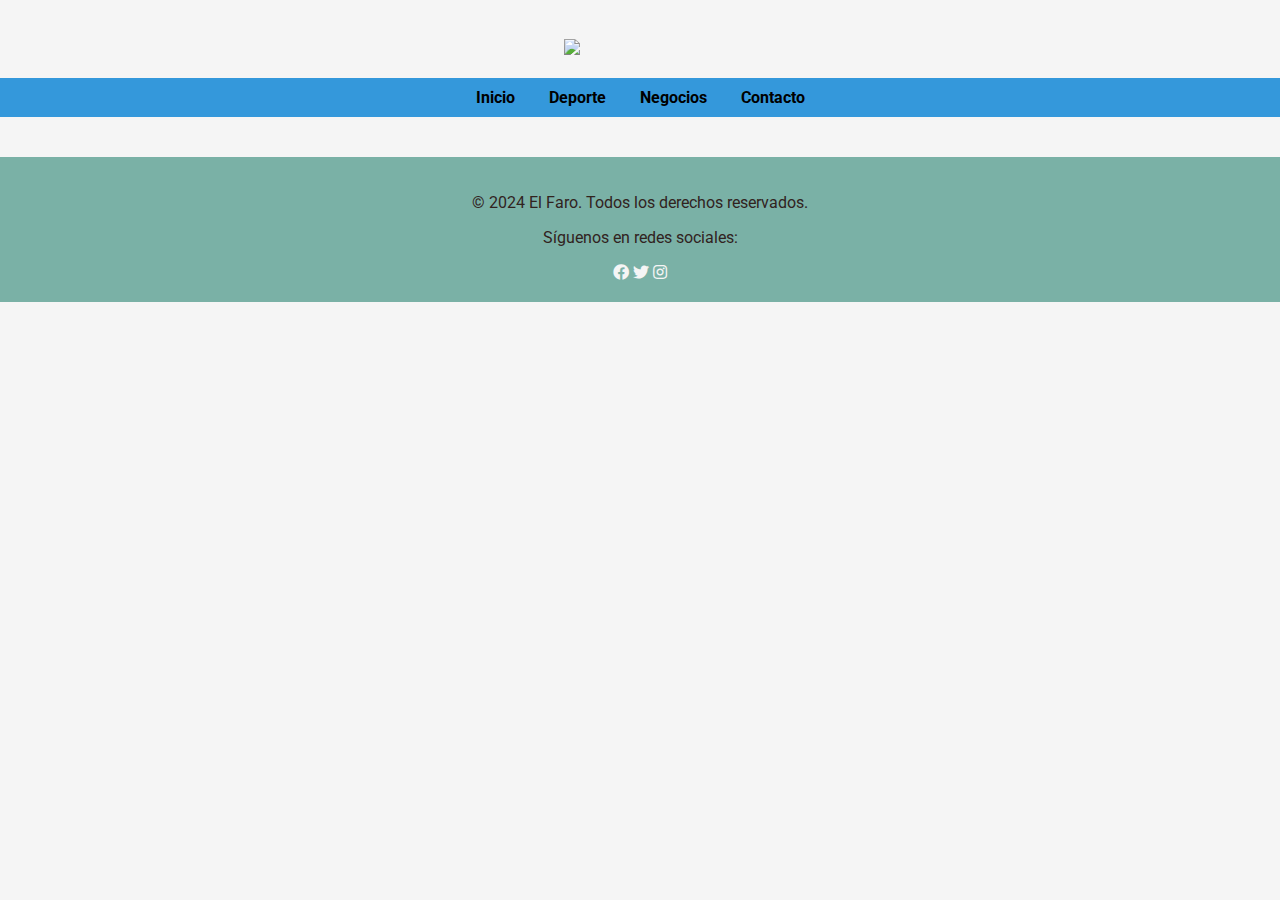
==== commit f4f3d001: "Add files via upload" ====
--- a/index.html
+++ b/index.html
@@ -30,7 +30,7 @@
             <!-- Logo arriba -->
             <div class="navbar-brand">
                 <a class="navbar-item" href="#">
-                <img src="EL FARO_transparent-.png" 
+                <img src="C:/Users/Javier/Desktop/gpt/EL FARO_transparent-.png" 
                 alt="Logotipo de El Faro" 
                 class="is-fullwidth" 
                 style="max-height: 300px;">
--- a/styles.css
+++ b/styles.css
@@ -1,3 +1,5 @@
+
+
 body {
     font-family: 'Roboto', sans-serif;
     background-color: #f5f5f5;
@@ -5,14 +7,17 @@
     padding: 0;
 }
 
+
 header {
     text-align: center;
     padding: 20px;
     position: relative;
 }
 
+
 h1, h2, h3 {
     font-weight: 700;
+    
 }
 
 p, a {
@@ -27,6 +32,11 @@
     background-color: #ffffff;
     padding: 10px 0;
 }
+.tabs ul {
+    background-color: #3498db; /* Cambia el fondo de la barra de pestañas */
+}
+
+
 
 nav ul li {
     display: inline;
@@ -39,6 +49,7 @@
     font-weight: bold;
 }
 
+/*
 table {
     width: 100%;
     border-collapse: separate;
@@ -56,6 +67,7 @@
     background-color: #000000;
     color: #ffffff;
 }
+*/
 
 a {
     text-decoration: underline;
@@ -68,43 +80,42 @@
 }
 
 footer {
-    background-color: #c9d2d0;
+    background-color: #7ab1a6;
     color: #31231e;
     text-align: center;
     padding: 20px;
     margin-top: 40px;
 }
 
-#reloj {
+/*#reloj {
     font-size: 20px;
     position: absolute;
     right: 20px;
     top: 20px;
-}
+}*/
 
 form {
     margin: 20px 0;
 }
 
-.descripcion {
+.description {
     display: none; /* Ocultamos las descripciones por defecto */
     padding-top: 10px;
 }
 
-.titulo:hover {
+
+
+.title {
+    transition: color 0.3s ease;
+}
+
+.title:hover {
+    color: #007BFF;
     cursor: pointer;
     text-decoration: underline;
 }
 
-.titulo {
-    transition: color 0.3s ease;
-}
-
-.titulo:hover {
-    color: #007BFF;
-}
-
-.titulo-seccion:hover {
+.title-section:hover {
     cursor: pointer;
     color: #007BFF;
 }
@@ -113,3 +124,34 @@
     display: none; /* Ocultar secciones por defecto */
     padding-top: 10px;
 }
+
+
+
+
+.articulo-miniatura {
+    padding: 1rem;
+    /*border: 1px solid #dbdbdb; /* Borde ligero */
+    transition: background-color 0.3s, box-shadow 0.3s; /* Transición suave */
+}
+
+.articulo-miniatura:hover {
+    background-color: #f5f5f5; /* Cambia el color de fondo al pasar el cursor */
+    box-shadow: 0px 4px 10px rgba(0, 0, 0, 0.2); /* Añade una sombra */
+}
+
+.articulo-miniatura h3:hover{
+    color: #007BFF;
+    cursor: pointer;
+    text-decoration: underline;
+}
+.column:hover{
+    background-color: #e8eef5; /* Cambia el color de fondo al pasar el cursor */
+    box-shadow: 0px 4px 10px rgba(0, 0, 0, 0.2); /* Añade una sombra */
+    transition: background-color 0.3s, box-shadow 0.3s; /* Transición suave */
+
+}
+
+.column a:hover {
+    background-color: #f5f5f5; /* Cambia el color de fondo al hacer hover */
+    text-decoration: none; /* Elimina el subrayado en hover */
+}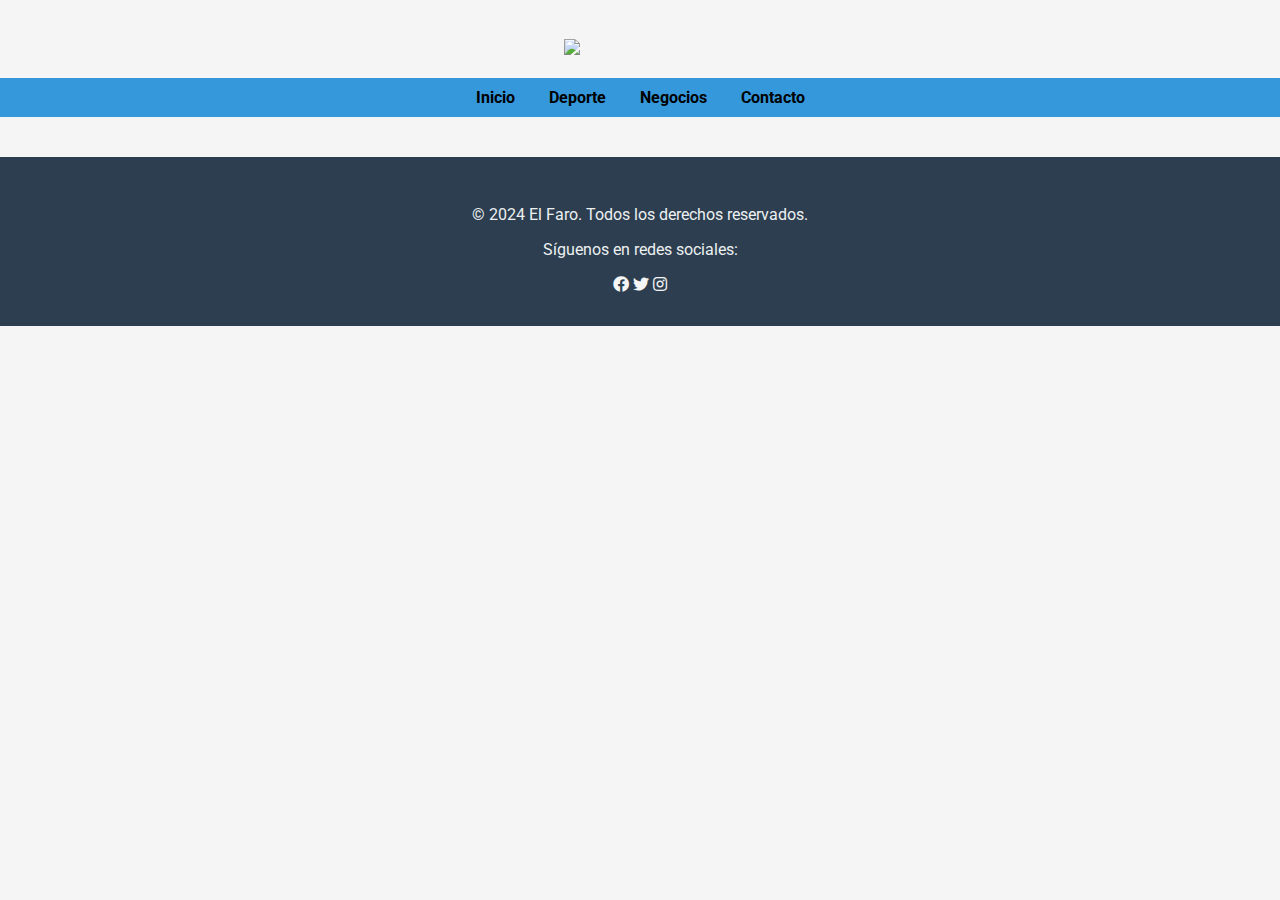
==== commit 78f0329b: "Update index.html" ====
--- a/index.html
+++ b/index.html
@@ -18,7 +18,7 @@
 
     <!-- Sección superior de avisos -->
     <div class="notification is-info is-marginless">
-        <a href="Boletin.html" class="has-text-weight-bold has-text-white">
+        <a href="Boletin.html#suscripcion" class="has-text-weight-bold has-text-white">
            <strong>NewsLetter:</strong> Suscríbete a nuestro reporte semanal de las noticias más relevantes.
         </a>   
     </div>
@@ -29,8 +29,8 @@
             <div class="container is-flex is-flex-direction-column is-align-items-center">
             <!-- Logo arriba -->
             <div class="navbar-brand">
-                <a class="navbar-item" href="#">
-                <img src="C:/Users/Javier/Desktop/gpt/EL FARO_transparent-.png" 
+                <a class="navbar-item" href="index.html">
+                <img src="EL FARO_transparent-.png" 
                 alt="Logotipo de El Faro" 
                 class="is-fullwidth" 
                 style="max-height: 300px;">
@@ -49,8 +49,8 @@
     <nav class="tabs is-centered is-boxed is-mobile">
         <ul>
             <li class="is-active"><a href="#inicio">Inicio</a></li>
-            <li><a href="Deportes.html">Deporte</a></li>
-            <li><a href="#negocios">Negocios</a></li>
+            <li><a href="deportes.html">Deporte</a></li>
+            <li><a href="negocios.html">Negocios</a></li>
             <li><a href="#contacto">Contacto</a></li>
         </ul>
     </nav>
@@ -66,14 +66,11 @@
                         <article class="articulo-destacado">
                                 <h2 class="title">Fiestas Patrias </h2>
                                 <p>Las celebraciones se extienden desde el miércoles 18 al domingo 22 de septiembre...</p>
-                            <div>
-                                <iframe src="https://www.youtube.com/embed/mL8EnlqchWg?si=283DMp-8bJOZKYId" 
-                                 title="YouTube video player" 
-                                frameborder="0" 
-                                allow="accelerometer; autoplay; clipboard-write; encrypted-media; gyroscope; picture-in-picture; web-share" 
-                                referrerpolicy="strict-origin-when-cross-origin" 
-                                allowfullscreen></iframe>
-                            </div>
+                                <div>
+                                    <figure class="image is-16by9">
+                                        <img src="fiestas.jpeg" alt="Fiestas Patrias">
+                                    </figure>
+                                </div>
                         </article>
                     </a>
                 </div>
@@ -82,10 +79,12 @@
                     <div class="articulo-miniatura">
                         <h3> Temblor en la capital</h3>
                         <p>Durante la presente jornada, se han registrado sismos de variada intensidad...</p>
+                        <img src="temblor.jpeg" alt="Claudio Bravo se retira" class="mt-4">
                     </div>
                     <div class="articulo-miniatura">
                         <h3>Patente</h3>
                         <p>Durante esta semana llega a su fin el plazo para pagar la última cuota del permiso...</p>
+                        <img src="patente.jpeg" alt="Claudio Bravo se retira" class="mt-4">
                     </div>
                 </div>
             </div>
@@ -101,18 +100,22 @@
                     <a href="Deportes.html#deporte1" class="block has-text-black has-text-weight-bold">
                         <h2 class="title is-5">Bravo se retira del fútbo</h2>
                         <p>Claudio Bravo, uno de los futbolistas chilenos más importantes, se retira a los 41 años...</p>
-                    </a>
-                </div>
+                        <img src="bravo.jpeg" alt="Claudio Bravo se retira" class="mt-4">
+                    </a>
+                </div>
+                
                 <div class="column">
                     <a href="Deportes.html#deporte2" class="block has-text-black has-text-weight-bold">
                         <h2 class="title is-5">Wanderers fuera de liguilla</h2>
                         <p>La clasificación sigue en movimiento. El equipo que termine en la segunda plaza jugará una final...</p>
+                        <img src="wanderito.jpeg" alt="Claudio Bravo se retira" class="mt-4">
                     </a>
                 </div>
                 <div class="column">
                     <a href="Deportes.html#deporte3" class="block has-text-black has-text-weight-bold">
                         <h2 class="title is-5">Alejandro Tabilo y su ambicioso objetivo</h2>
                         <p>Alejandro Tabilo busca posicionarse entre los 15 mejores del ranking este año...</p>
+                        <img src="tabilo.jpeg" alt="Claudio Bravo se retira" class="mt-4">
                     </a>
                 </div>
             </div>
@@ -122,19 +125,28 @@
     <!-- Sección de Negocios -->
     <section id="negocios" class="section">
         <div class="container">
-            <h1 class="title">Negocios</h1>
+            <h1 class="title"><a href="negocios.html">Negocios</a></h1>
             <div class="columns">
                 <div class="column">
-                    <h2 class="title is-5">Tarifas eléctricas</h2>
-                    <p>El gobierno ingresará un proyecto para triplicar el número de familias que acceden al subsidio eléctrico...</p>
-                </div>
-                <div class="column">
-                    <h2 class="title is-5">Mercado Libre y la denuncia contra los bancos</h2>
-                    <p>Mercado Libre acusa a los bancos argentinos de cartelización y prácticas anticompetitivas...</p>
-                </div>
-                <div class="column">
-                    <h2 class="title is-5">Escasez de gasolina en Colombia</h2>
-                    <p>Decenas de vuelos fueron cancelados por falta de combustible, afectando varias aerolíneas...</p>
+                    <a href="negocios.html#negocios1" class="block has-text-black has-text-weight-bold">
+                        <h2 class="title is-5">Tarifas eléctricas</h2>
+                        <p>El gobierno ingresará un proyecto para triplicar el número de familias que acceden al subsidio eléctrico...</p>
+                        <img src="tarifa.jpeg" alt="Claudio Bravo se retira" class="mt-4">
+                    </a>
+                </div>
+                <div class="column">
+                    <a href="negocios.html#negocios2" class="block has-text-black has-text-weight-bold">
+                        <h2 class="title is-5">Mercado Libre y la denuncia contra los bancos</h2>
+                        <p>Mercado Libre acusa a los bancos argentinos de cartelización y prácticas anticompetitivas...</p>
+                        <img src="mercadolibre.jpg" alt="Claudio Bravo se retira" class="mt-4">
+                    </a>
+                </div>
+                <div class="column">
+                    <a href="negocios.html#negocios3" class="block has-text-black has-text-weight-bold">
+                        <h2 class="title is-5">Escasez de gasolina en Colombia</h2>
+                        <p>Decenas de vuelos fueron cancelados por falta de combustible, afectando varias aerolíneas...</p>           
+                        <img src="gasoline.jpeg" alt="Claudio Bravo se retira" class="mt-4">
+                    </a>    
                 </div>
             </div>
         </div>
--- a/styles.css
+++ b/styles.css
@@ -86,6 +86,14 @@
     padding: 20px;
     margin-top: 40px;
 }
+footer.footer a:hover {
+    color: #3498db; /* Un tono de azul profesional al hacer hover */
+}
+footer.footer {
+    background-color: #2c3e50; /* Un tono gris oscuro */
+    color: #ecf0f1; /* Texto en un color claro */
+    padding: 2rem 1rem;
+}
 
 /*#reloj {
     font-size: 20px;
